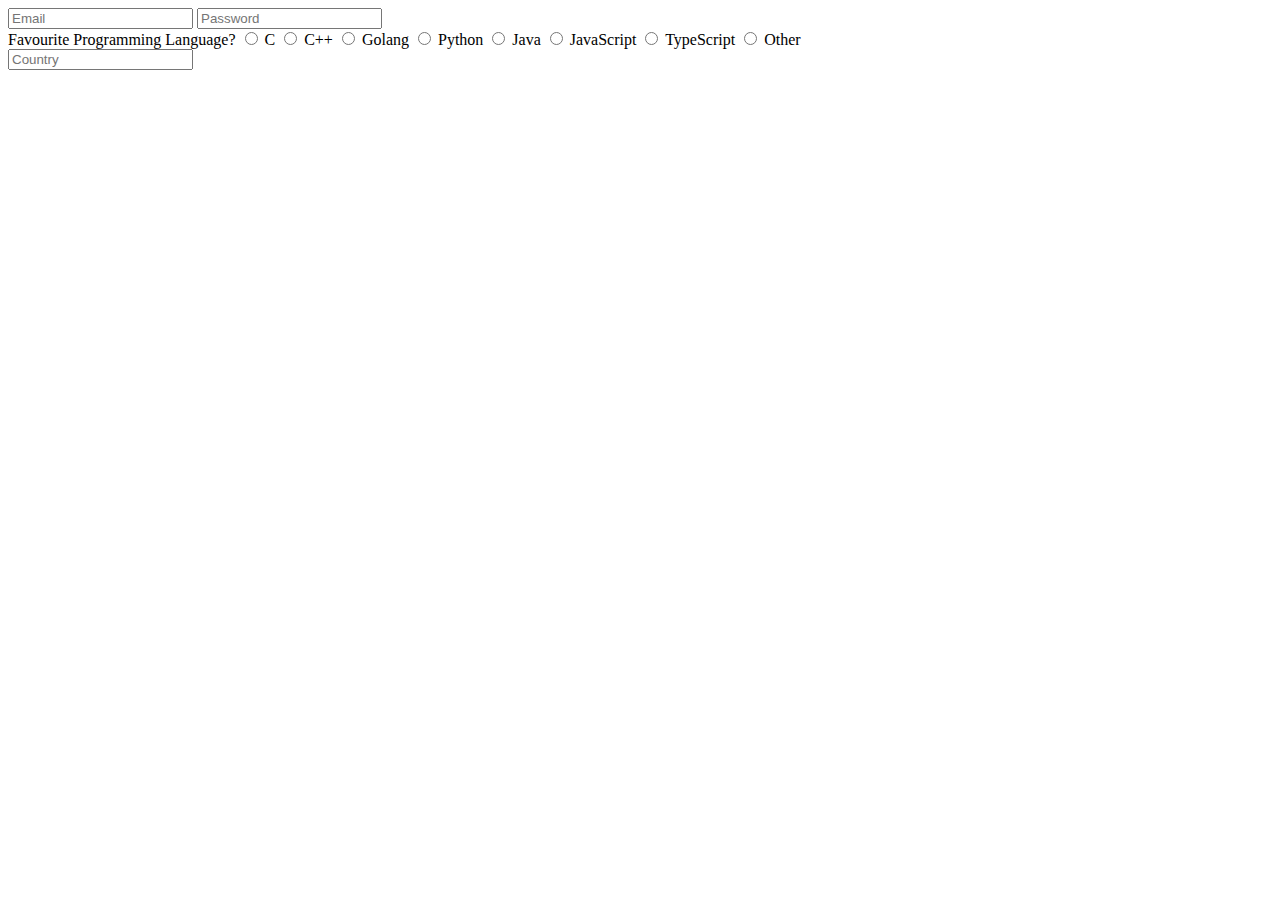
==== HTML/form.html @ cbd351a7 "." ====
<!DOCTYPE HTML>
<html>
<head>
	<title>
		Form
	</title>	
</head>

<body>
	<form>
		<div>
			<input name="email" type="text" placeholder="Email">
			<input name="password" type="password" placeholder="Password">
		</div>
		<div>
			Favourite Programming Language?
			<input name="language" type="radio" value="C"> C
			<input name="language" type="radio" value="C++"> C++
			<input name="language" type="radio" value="Golang"> Golang
			<input name="language" type="radio" value="Python"> Python
			<input name="language" type="radio" value="Java"> Java
			<input name="language" type="radio" value="JavaScript"> JavaScript
			<input name="language" type="radio" value="TypeScript"> TypeScript
			<input name="language" type="radio" value="Other"> Other
		</div>

		<div>
			<input name="country" list="countries" placeholder="Country">
			<datalist id="countries">
				<option value="Afghanistan">
				<option value="Albania">
				<option value="Algeria">
				<option value="Andorra">
				<option value="Angola">
				<option value="Bahamas">
				<option value="Bahrain">	
				<option value="Bangladesh">
				<option value="Côte d'Ivoire">
				<option value="Cabo Verde">
				<option value="Cambodia">	
		</div>	
	</form>	
</body>	
</html>
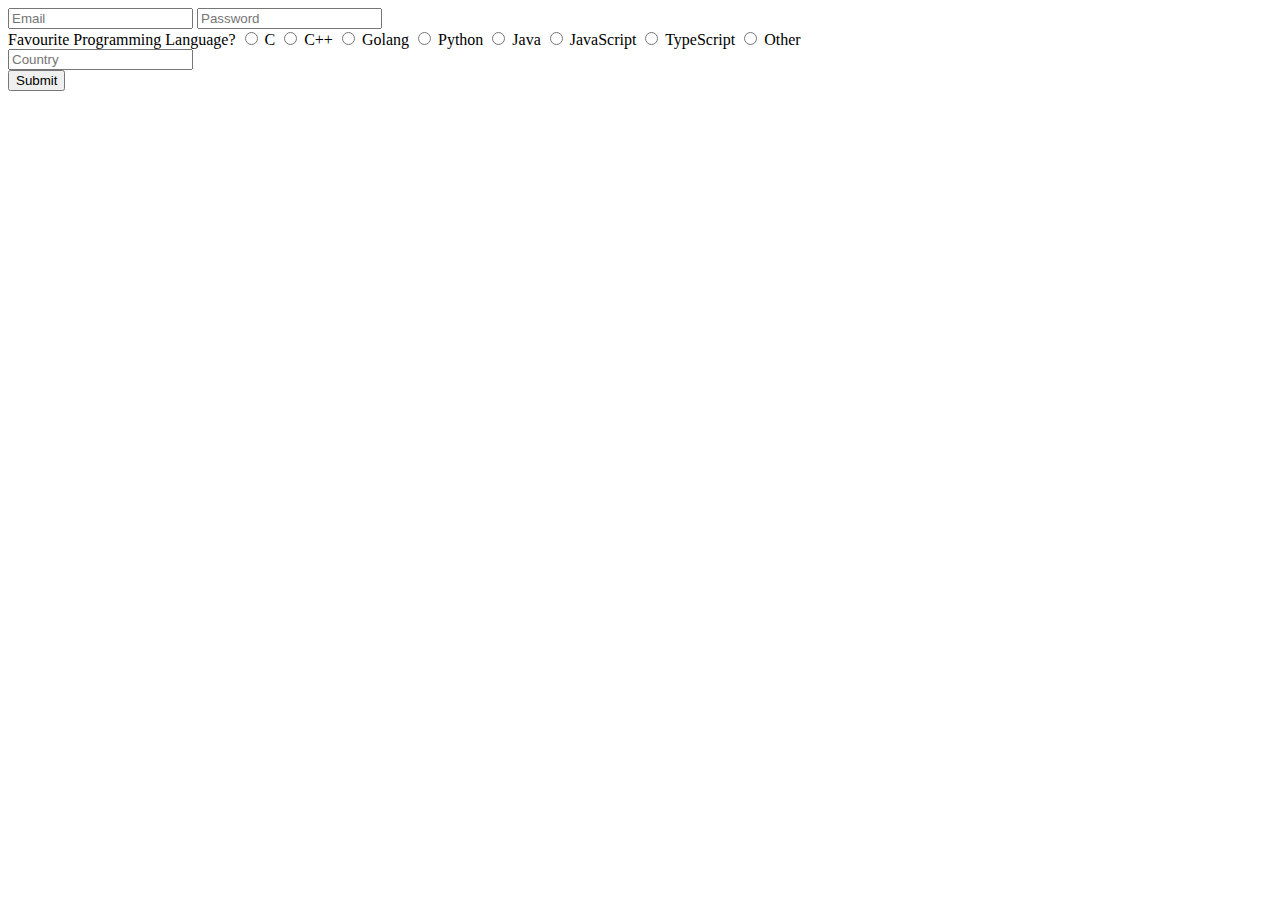
==== commit 9b86ed75: "." ====
--- a/HTML/form.html
+++ b/HTML/form.html
@@ -38,7 +38,8 @@
 				<option value="Côte d'Ivoire">
 				<option value="Cabo Verde">
 				<option value="Cambodia">	
-		</div>	
+		</div>
+		<button> Submit </button>
 	</form>	
 </body>	
 </html>